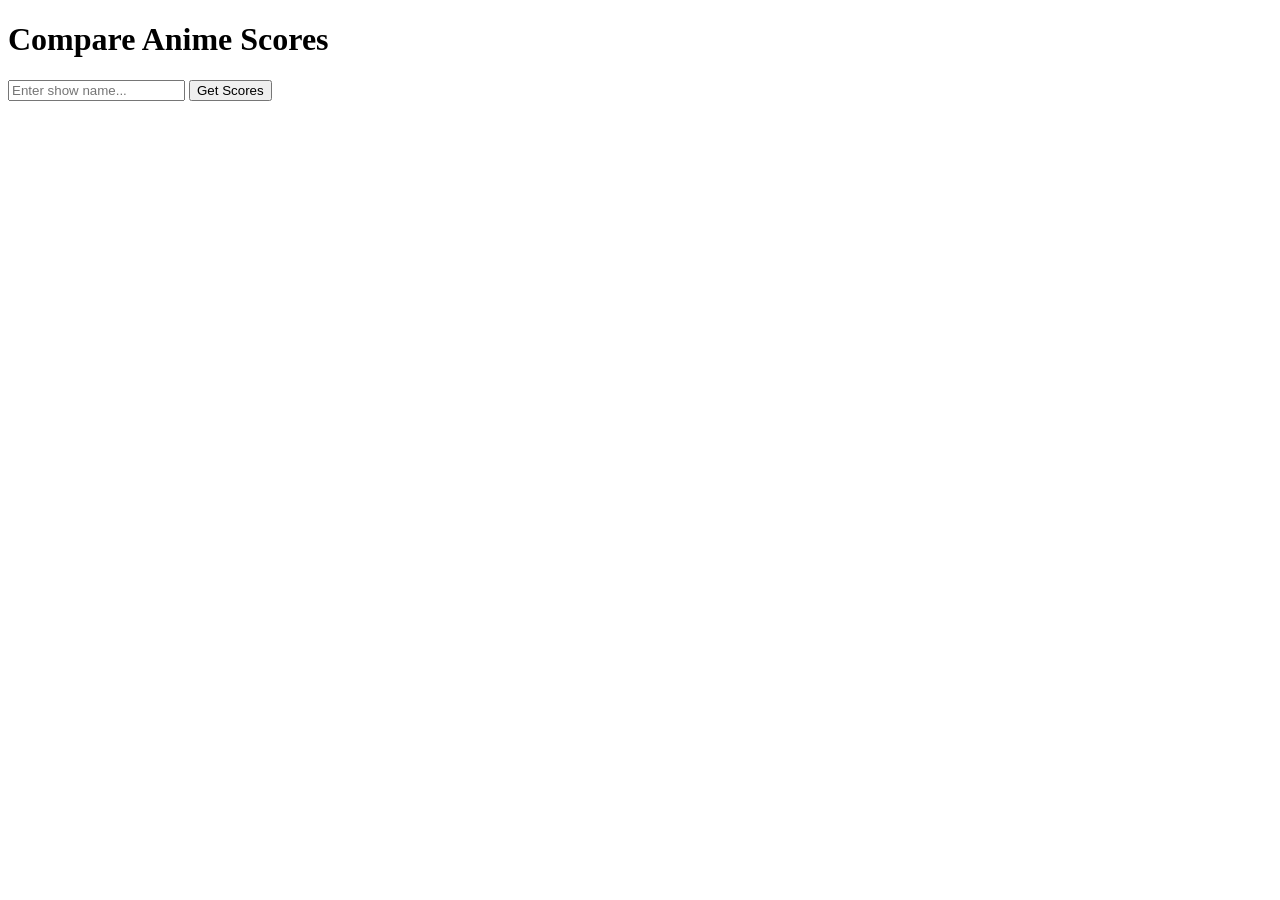
==== templates/index.html @ b845b0e6 "Set up foundation for web app" ====
<!DOCTYPE html>
<html>
<head>
    <title>Anime Scorer</title>
</head>
<body>
    <h1>Compare Anime Scores</h1>
    <form action="/search" method="POST">
        <input type="text" name="anime_title" placeholder="Enter show name..." required>
        <button type="submit">Get Scores</button>
    </form>
</body>
</html>
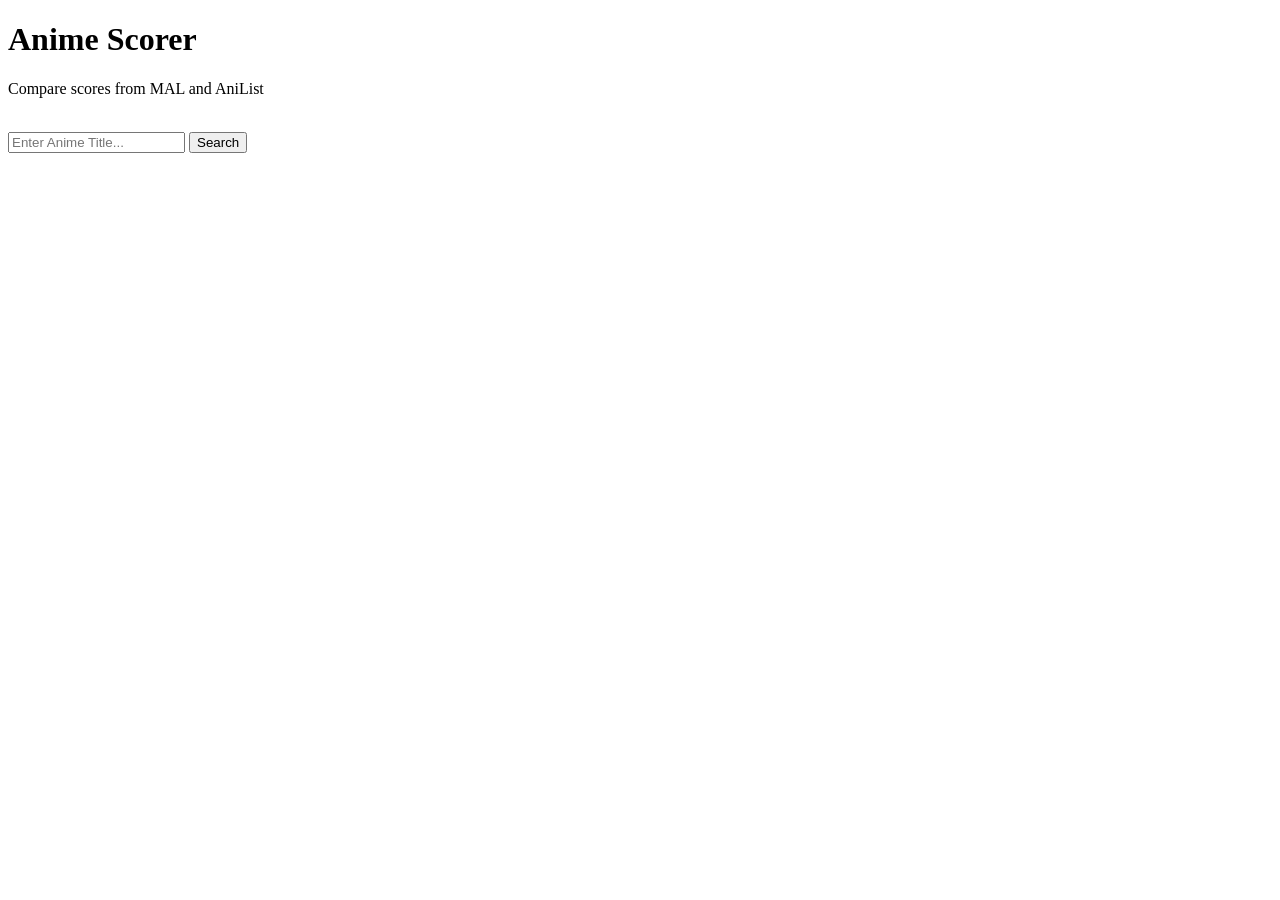
==== commit fddbf0da: "Stle" ====
--- a/templates/index.html
+++ b/templates/index.html
@@ -2,12 +2,17 @@
 <html>
 <head>
     <title>Anime Scorer</title>
+    <link rel="stylesheet" href="{{ url_for('static', filename='style.css') }}">
 </head>
 <body>
-    <h1>Compare Anime Scores</h1>
-    <form action="/search" method="POST">
-        <input type="text" name="anime_title" placeholder="Enter show name..." required>
-        <button type="submit">Get Scores</button>
-    </form>
+    <div class="card">
+        <h1>Anime Scorer</h1>
+        <p>Compare scores from MAL and AniList</p>
+        <br>
+        <form action="/search" method="POST">
+            <input type="text" name="anime_title" placeholder="Enter Anime Title..." required>
+            <button type="submit">Search</button>
+        </form>
+    </div>
 </body>
 </html>
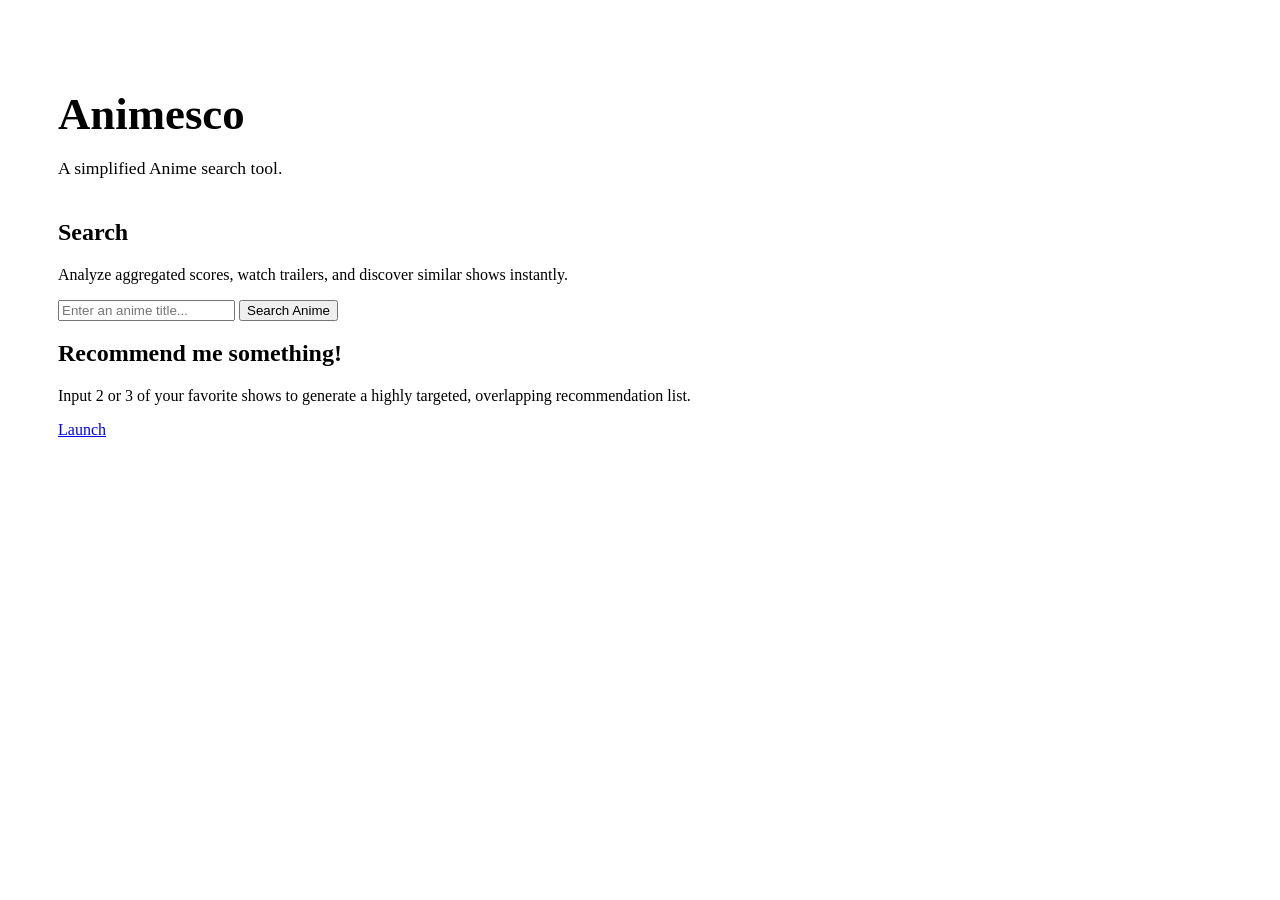
==== commit 0783ee29: "Create better index page" ====
--- a/templates/index.html
+++ b/templates/index.html
@@ -1,18 +1,36 @@
 <!DOCTYPE html>
 <html>
 <head>
-    <title>Anime Scorer</title>
+    <title>Animesco</title>
     <link rel="stylesheet" href="{{ url_for('static', filename='style.css') }}">
 </head>
 <body>
-    <div class="card">
-        <h1>Anime Scorer</h1>
-        <p>Compare scores from MAL and AniList</p>
-        <br>
-        <form action="/search" method="POST">
-            <input type="text" name="anime_title" placeholder="Enter Anime Title..." required>
-            <button type="submit">Search</button>
-        </form>
+    
+    <div class="card-wide" style="max-width: 900px; padding: 50px;">
+        <h1 style="font-size: 2.8rem; margin-bottom: 10px;">Animesco</h1>
+        <p style="font-size: 1.1rem; margin-bottom: 40px;">A simplified Anime search tool.</p>
+        
+        <div class="hub-container">
+            
+            <div class="hub-card">
+                <h2>Search</h2>
+                <p>Analyze aggregated scores, watch trailers, and discover similar shows instantly.</p>
+                
+                <form action="/search" method="POST" class="hub-form">
+                    <input type="text" name="anime_title" placeholder="Enter an anime title..." required autocomplete="off">
+                    <button type="submit" class="btn">Search Anime</button>
+                </form>
+            </div>
+
+            <div class="hub-card">
+                <h2>Recommend me something!</h2>
+                <p>Input 2 or 3 of your favorite shows to generate a highly targeted, overlapping recommendation list.</p>
+                
+                <a href="/combiner" class="btn watch-btn" style="margin-top: auto; display: block;">Launch</a>
+            </div>
+
+        </div>
     </div>
+
 </body>
 </html>
